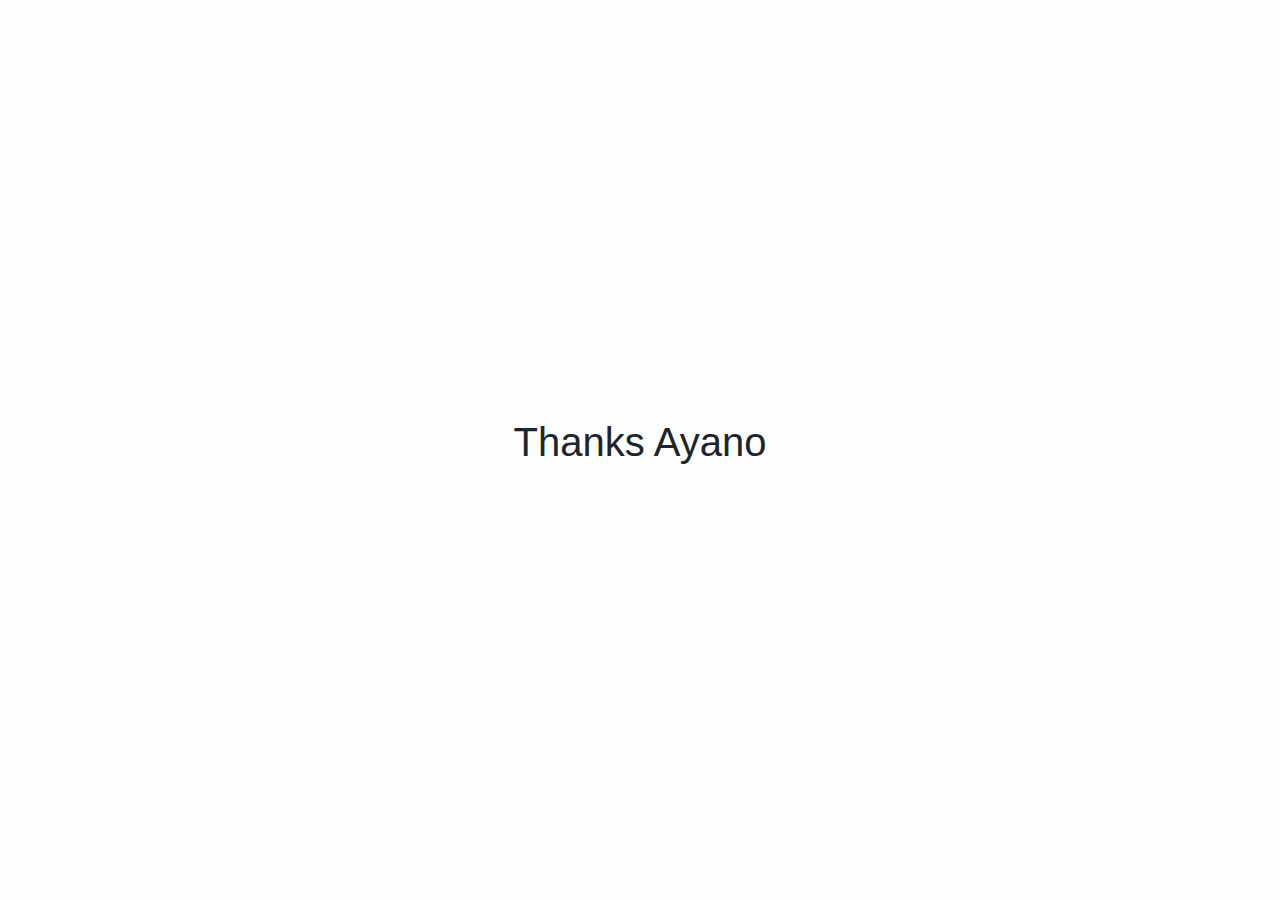
==== for_ayano.html @ cddca2f8 "proto-v2.0" ====
<!DOCTYPE html>
<html lang="ja">
<head>
    <meta charset="UTF-8">
    <meta name="viewport" content="width=device-width, initial-scale=1.0, minimum-scale=1.0">
    <title>Thanks Ayano!</title>

    <!-- jQuery -->
    <script src="./js/jquery-3.3.1.min.js" type="text/javascript"></script>

    <!-- BootStrap -->
    <script src="./js/bootstrap.min.js" type="text/javascript"></script>
    <link rel="stylesheet" href="./css/bootstrap.min.css" type="text/css">
    
    <link rel="stylesheet" href="./css/main.css">
    <script src="./js/main.js" type="text/javascript"></script>
</head>
<body>
    <div id="first-screen">
        <h1 id="canvas-txt">Thanks Ayano</h1>
    </div>


    <main id="main">
        <canvas id="canvas"></canvas>
        <div class="container">
            <div class="card shadow text-center my-3">
                <div class="card-header">
                    <h3 class="card-text">
                        Ayano, ありがとう！
                    </h3>
                </div>
            </div>

            <div class="card shadow border-primary mb-3">
                <div class="card-body text-primary">
                    <div class="card-text">
                        本日5日は改正になるでしょう。
                        <div class="text-right">
                            Takuya
                        </div>
                    </div>
                </div>
            </div>
            
            <div class="card shadow border-success mb-3">
                <div class="card-body text-success">
                    <div class="card-text">
                        本日5日は改正になるでしょう。
                        <div class="text-right">
                            Takuya
                        </div>
                    </div>
                </div>
            </div>
            

            <div class="card shadow border-danger mb-3">
                <div class="card-body text-danger">
                    <div class="card-text">
                        本日5日は改正になるでしょう。
                        <div class="text-right">
                            Takuya
                        </div>
                    </div>
                </div>
            </div>
            
            <div class="card shadow border-warning mb-3">
                <div class="card-body text-warning">
                    <div class="card-text">
                        本日5日は改正になるでしょう。
                        <div class="text-right">
                            Takuya
                        </div>
                    </div>
                </div>
            </div>
            
            <div class="card shadow border-info mb-3">
                <div class="card-body text-info">
                    <div class="card-text">
                        本日5日は改正になるでしょう。
                        <div class="text-right">
                            Takuya
                        </div>
                    </div>
                </div>
            </div>
            
            <div class="card shadow border-secondary mb-3">
                <div class="card-body text-secondary">
                    <div class="card-text">
                        本日5日は改正になるでしょう。
                        <div class="text-right">
                            Takuya
                        </div>
                    </div>
                </div>
            </div>
            
            <div class="card shadow border-primary mb-3">
                <div class="card-body text-primary">
                    <div class="card-text">
                        本日5日は改正になるでしょう。
                        <div class="text-right">
                            Takuya
                        </div>
                    </div>
                </div>
            </div>
            
            <div class="card shadow border-success mb-3">
                <div class="card-body text-success">
                    <div class="card-text">
                        本日5日は改正になるでしょう。
                        <div class="text-right">
                            Takuya
                        </div>
                    </div>
                </div>
            </div>
            

            <div class="card shadow border-danger mb-3">
                <div class="card-body text-danger">
                    <div class="card-text">
                        本日5日は改正になるでしょう。
                        <div class="text-right">
                            Takuya
                        </div>
                    </div>
                </div>
            </div>
            
            <div class="card shadow border-warning mb-3">
                <div class="card-body text-warning">
                    <div class="card-text">
                        本日5日は改正になるでしょう。
                        <div class="text-right">
                            Takuya
                        </div>
                    </div>
                </div>
            </div>
            
            <div class="card shadow border-info mb-3">
                <div class="card-body text-info">
                    <div class="card-text">
                        本日5日は改正になるでしょう。
                        <div class="text-right">
                            Takuya
                        </div>
                    </div>
                </div>
            </div>
            
            <div class="card shadow border-secondary mb-3">
                <div class="card-body text-secondary">
                    <div class="card-text">
                        本日5日は改正になるでしょう。
                        <div class="text-right">
                            Takuya
                        </div>
                    </div>
                </div>
            </div>

        </div>

    </main>
    

</body>
</html>
---- css/main.css ----
body {
    background: #fdfdfd;
    font-family: Arial;
}

* {
    user-select: none;
}

#canvas {
    position: fixed;
    width: 100%;
    height: 100%;
    overflow: hidden;
}

#main {
    display: none;
}

#first-screen {
    display: none;
    position: absolute;
    top: 0px;
    right: 0px;
    bottom: 0px;
    left: 0px;
    margin: auto;
    height: 64px;
    text-align: center;
}
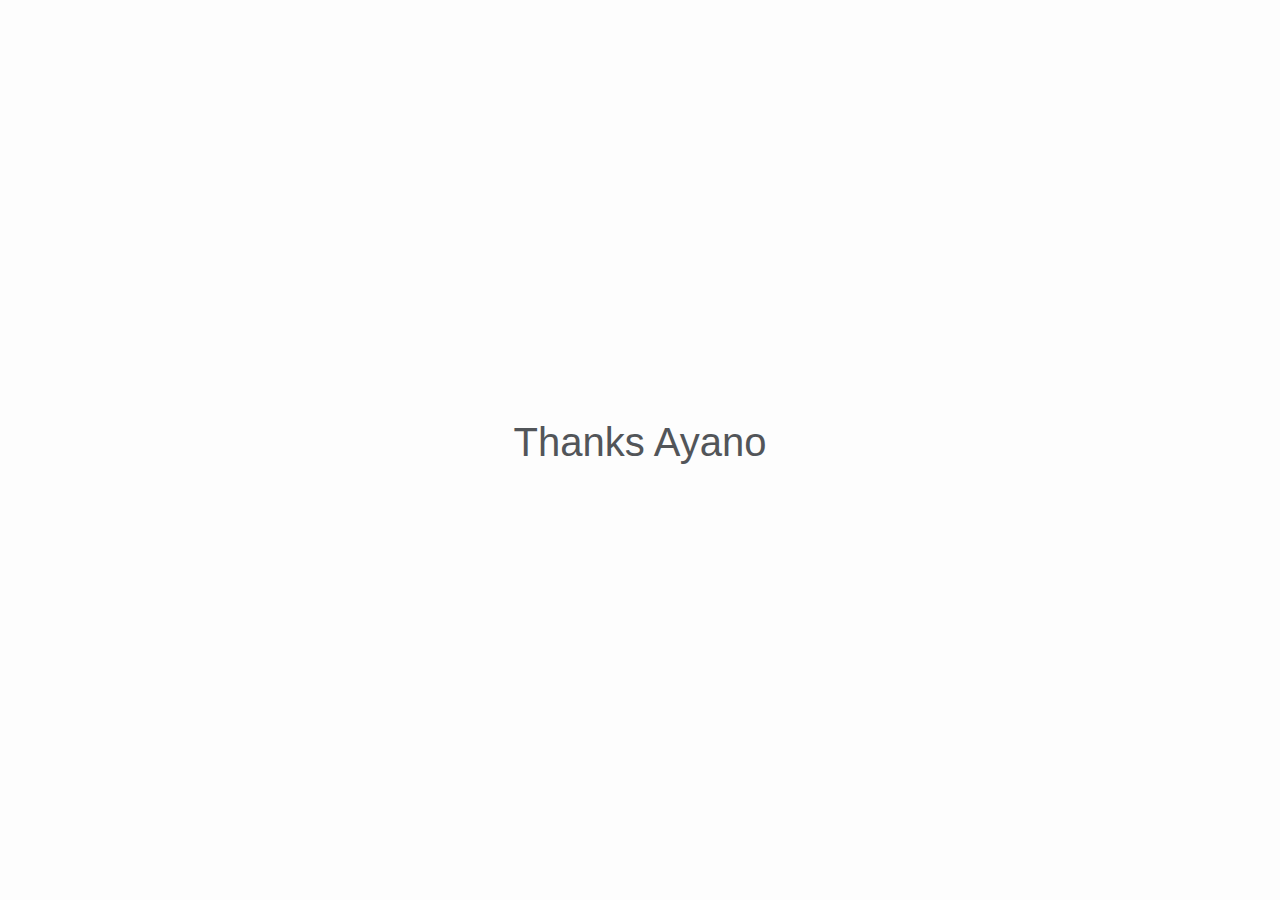
==== commit 235e14ee: "proto-v2.4" ====
--- a/for_ayano.html
+++ b/for_ayano.html
@@ -27,7 +27,7 @@
             <div class="card shadow text-center my-3">
                 <div class="card-header">
                     <h3 class="card-text">
-                        Ayano, ありがとう！
+                        Ayano<br>ありがとう！
                     </h3>
                 </div>
             </div>
@@ -35,9 +35,15 @@
             <div class="card shadow border-primary mb-3">
                 <div class="card-body text-primary">
                     <div class="card-text">
-                        本日5日は改正になるでしょう。
+                        私が誘って入ってくれたあやの😊<br>
+                        みんなあなたの事を可愛い可愛い言ってて謎に私の鼻が高かったよ笑<br>
+                        高校から仲良くなってバイトも一緒でいろんな話して今でも仲良くてほんとにH&Mにはいってくれてありがとう🙇‍♀️<br>
+                        <br>
+                        これからも飲みに行ったりご飯行ったり遊んだりしようね🤗<br>
+                        看護師頑張ってね💪🏽<br>
+                        いつまでも大好きだよ🥰
                         <div class="text-right">
-                            Takuya
+                            Rinka
                         </div>
                     </div>
                 </div>
@@ -46,9 +52,11 @@
             <div class="card shadow border-success mb-3">
                 <div class="card-body text-success">
                     <div class="card-text">
-                        本日5日は改正になるでしょう。
+                        ホント可愛いくてスタイル抜群で、モデルさんみたいっていつも思ってました😊✨️<br>
+                        ayanoならみんなに愛される看護師さんになると思う！！<br>
+                        応援してるね❤️❤️
                         <div class="text-right">
-                            Takuya
+                            Yukari
                         </div>
                     </div>
                 </div>
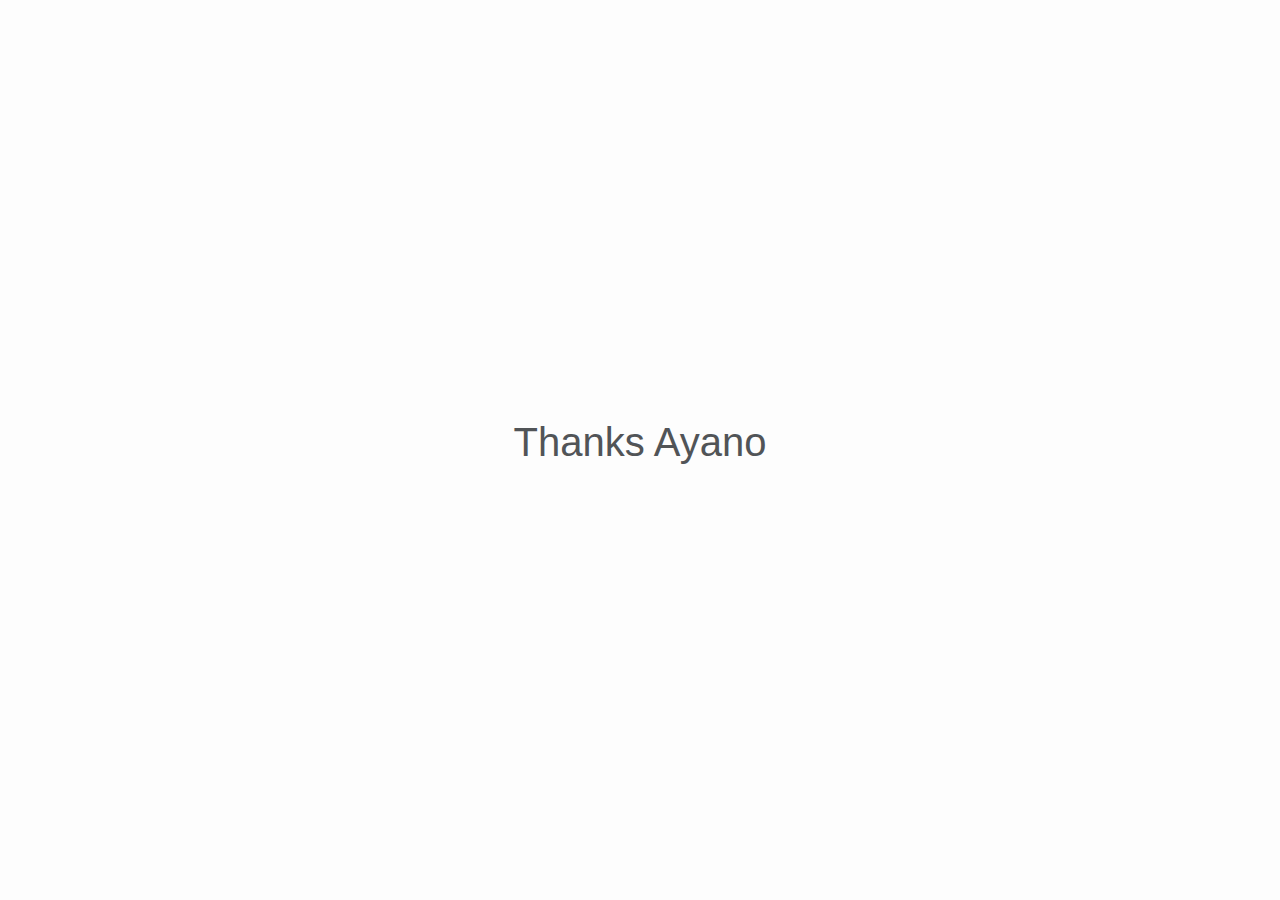
==== commit 12e44228: "proto-v2.4.1" ====
--- a/for_ayano.html
+++ b/for_ayano.html
@@ -2,7 +2,7 @@
 <html lang="ja">
 <head>
     <meta charset="UTF-8">
-    <meta name="viewport" content="width=device-width, initial-scale=1.0, minimum-scale=1.0">
+    <meta name="viewport" content="width=device-width, initial-scale=1.0, minimum-scale=1.0, maximum-scale=1.0, user-scalable=no">
     <title>Thanks Ayano!</title>
 
     <!-- jQuery -->
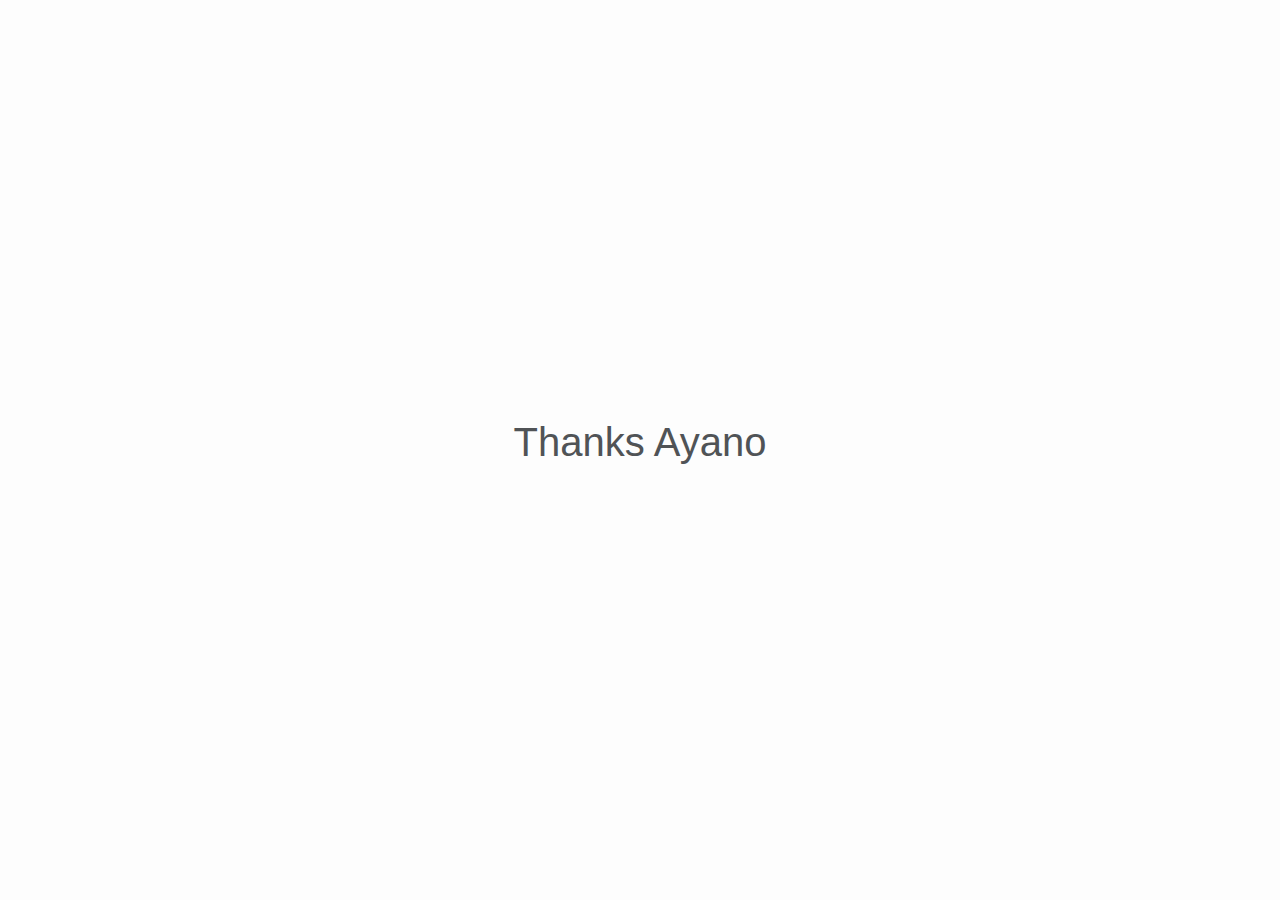
==== commit 6f7b35d7: "proto-v2.4.3" ====
--- a/for_ayano.html
+++ b/for_ayano.html
@@ -66,9 +66,12 @@
             <div class="card shadow border-danger mb-3">
                 <div class="card-body text-danger">
                     <div class="card-text">
-                        本日5日は改正になるでしょう。
+                        あやのん！<br>
+                        中途半端な状態をきらう あやのん！<br>
+                        タスクフルなときは中途半端になるのもしかたないです。<br>
+                        割り切って次に進みましょ😊
                         <div class="text-right">
-                            Takuya
+                            Atsushi
                         </div>
                     </div>
                 </div>
@@ -77,7 +80,9 @@
             <div class="card shadow border-warning mb-3">
                 <div class="card-body text-warning">
                     <div class="card-text">
-                        本日5日は改正になるでしょう。
+                        周りが何を言おうと自分の目標を変えずに生きて！<br>
+                        目標を持ち続けることでより高みにいけるはず！<br>
+                        応援してるよ！
                         <div class="text-right">
                             Takuya
                         </div>
@@ -88,9 +93,13 @@
             <div class="card shadow border-info mb-3">
                 <div class="card-body text-info">
                     <div class="card-text">
-                        本日5日は改正になるでしょう。
+                        入ってきた時からとにかく可愛くて凛としててお人形さんだったね🥰<br>
+                        途中からそんなにシフト合わなかったけどたまに会えた時は癒しでした～❤️<br>
+                        春からお仕事頑張ってね💐<br>
+                        そしてお店にも来てね～<br>
+                        今までありがとう‪‪お疲れ様❤️
                         <div class="text-right">
-                            Takuya
+                            Sarina
                         </div>
                     </div>
                 </div>
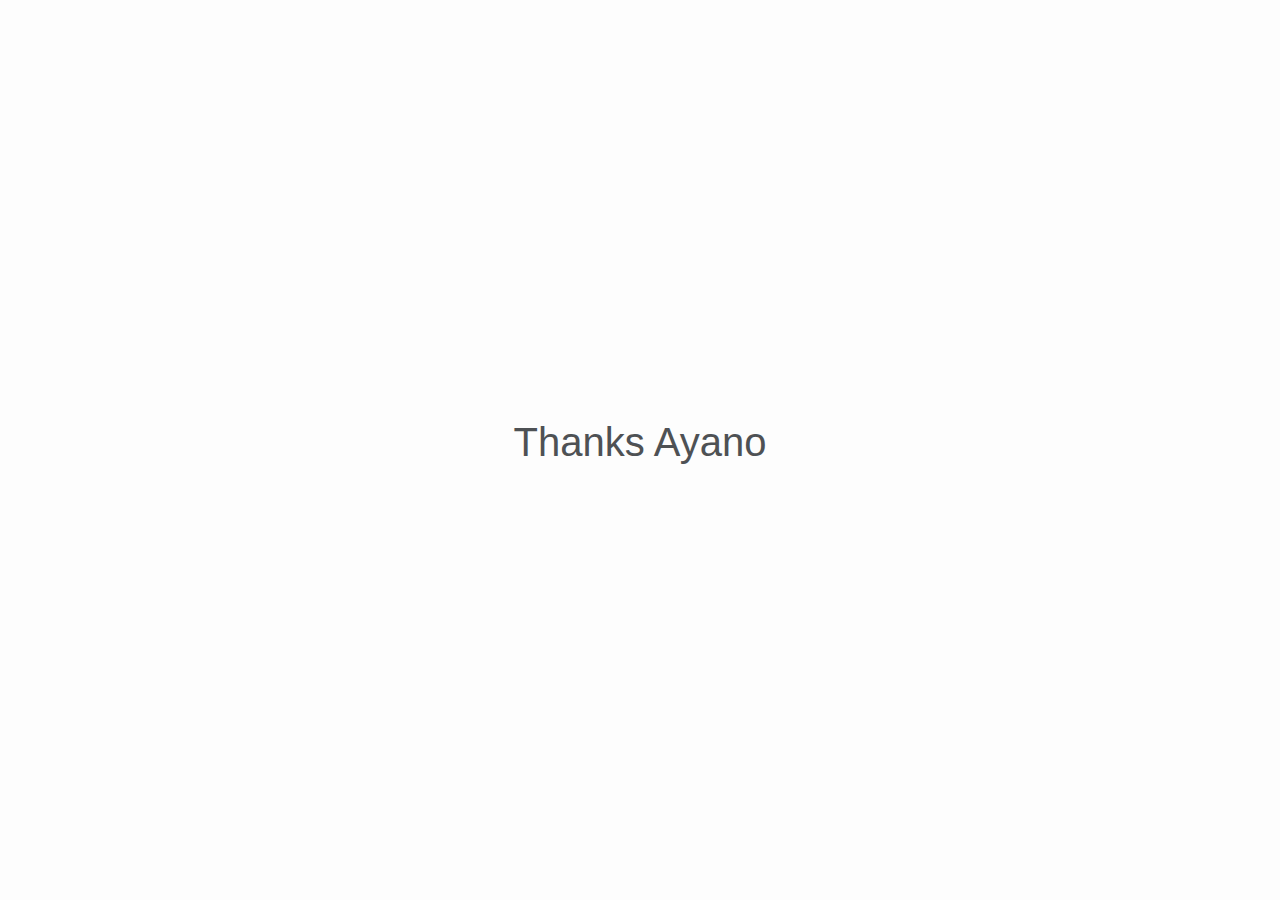
==== commit cae6df89: "proto-v2.4.4" ====
--- a/for_ayano.html
+++ b/for_ayano.html
@@ -108,9 +108,12 @@
             <div class="card shadow border-secondary mb-3">
                 <div class="card-body text-secondary">
                     <div class="card-text">
-                        本日5日は改正になるでしょう。
-                        <div class="text-right">
-                            Takuya
+                        あやのたんへ<br>
+                        可愛くてしょうがなかった❤️<br>
+                        いつも、ゆりさん、ゆりさんて来てくれて嬉しかった✨<br>
+                        寂しくなるけどお仕事頑張ってね✨✨
+                        <div class="text-right">
+                            Yuriko
                         </div>
                     </div>
                 </div>
@@ -119,9 +122,17 @@
             <div class="card shadow border-primary mb-3">
                 <div class="card-body text-primary">
                     <div class="card-text">
-                        本日5日は改正になるでしょう。
-                        <div class="text-right">
-                            Takuya
+                        スタイル抜群なアヤノ。<br>
+                        笑顔が可愛い過ぎるアヤノ。<br>
+                        鼻が高いアヤノ。<br>
+                        お尻が美し過ぎるアヤノ。<br>
+                        てか、<br>
+                        原形そのものが良過ぎるアヤノ。<br>
+                        全てが好きでした💕<br>
+                        <br>
+                        いつまでたってもアヤノはアヤノでいてね💕
+                        <div class="text-right">
+                            Chikako
                         </div>
                     </div>
                 </div>
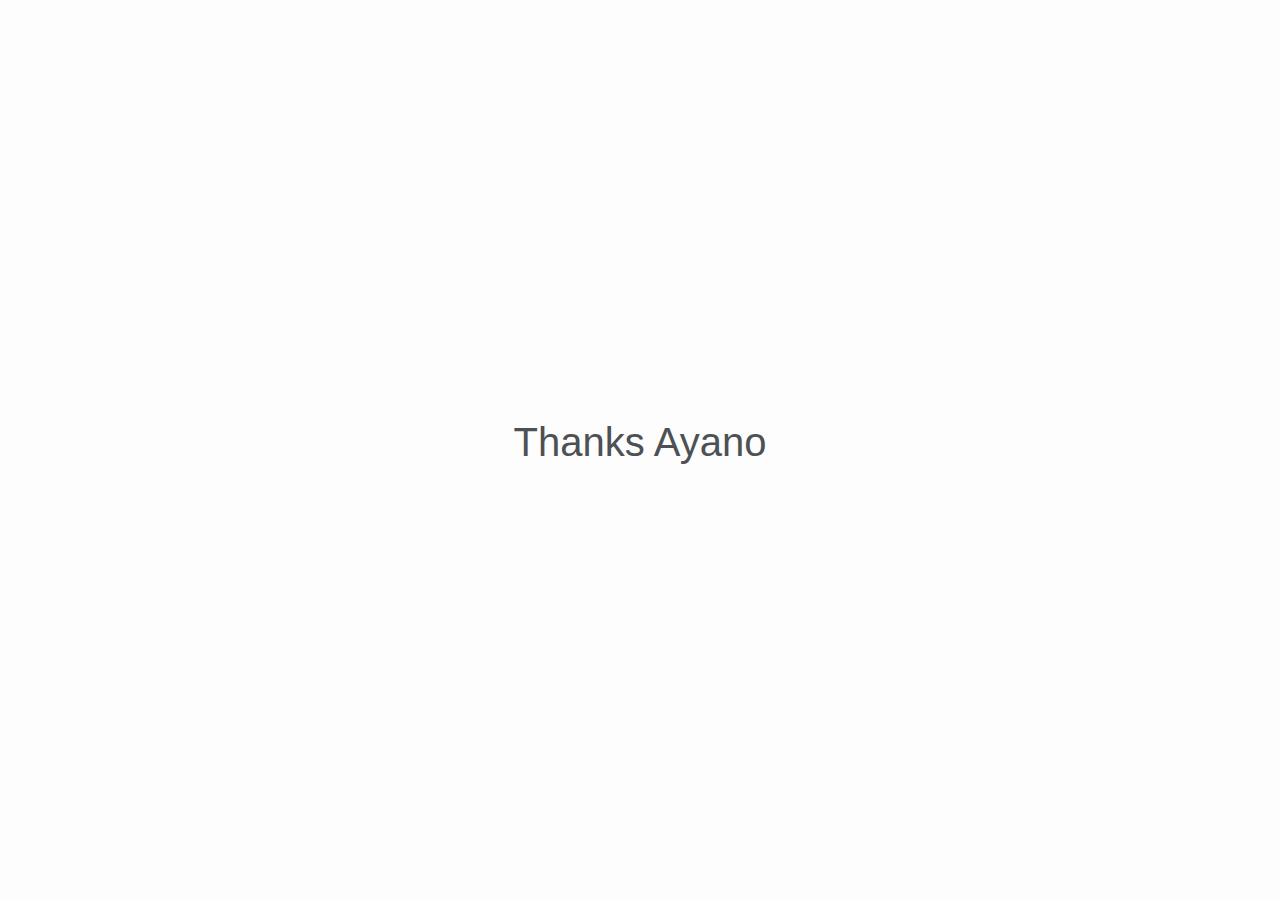
==== commit 833f4e87: "product v1.0" ====
--- a/for_ayano.html
+++ b/for_ayano.html
@@ -141,9 +141,17 @@
             <div class="card shadow border-success mb-3">
                 <div class="card-body text-success">
                     <div class="card-text">
-                        本日5日は改正になるでしょう。
+                        どんなに面倒くさいタスクを頼んだり、<br>
+                        引き継ぎをしても ｢いいですよ！｣ って<br>
+                        女神様なんですか？？ぐらいの<br>
+                        とびきりの笑顔を向けて<br>
+                        引き受けてくれるあやのちゃんに<br>
+                        ほんと助けられてました、ありがとうㅠㅠ ❤︎<br>
+                        看護師さん頑張ってね！<br>
+                        陰ながら応援しています✧✧<br>
+                        本当にお世話になりましたありがとう🌷
                         <div class="text-right">
-                            Takuya
+                            Miho.Sa
                         </div>
                     </div>
                 </div>
@@ -153,9 +161,13 @@
             <div class="card shadow border-danger mb-3">
                 <div class="card-body text-danger">
                     <div class="card-text">
-                        本日5日は改正になるでしょう。
+                        あやのへ❤<br>
+                        どうして、そんなに可愛いの💕<br>
+                        可愛い看護師さんに看病されたい😍<br>
+                        お尻が綺麗なあやのちゃん。見れなくなるの残念😂<br>
+                        たまにお顔見せてね😘
                         <div class="text-right">
-                            Takuya
+                            Naoko
                         </div>
                     </div>
                 </div>
@@ -164,36 +176,17 @@
             <div class="card shadow border-warning mb-3">
                 <div class="card-body text-warning">
                     <div class="card-text">
-                        本日5日は改正になるでしょう。
+                        嫌という程うち辞める時伝えたつもり。短くね、短く。笑
+                        何回も言うけどここまで仲良くなれると思ってなかった
+                        仲良くなれたのもh&mのおかげ。
+                        大好きなお店とのお別れ切ないよね
+                        大好き、お疲れ様❤️😭
                         <div class="text-right">
-                            Takuya
+                            Non
                         </div>
                     </div>
                 </div>
             </div>
-            
-            <div class="card shadow border-info mb-3">
-                <div class="card-body text-info">
-                    <div class="card-text">
-                        本日5日は改正になるでしょう。
-                        <div class="text-right">
-                            Takuya
-                        </div>
-                    </div>
-                </div>
-            </div>
-            
-            <div class="card shadow border-secondary mb-3">
-                <div class="card-body text-secondary">
-                    <div class="card-text">
-                        本日5日は改正になるでしょう。
-                        <div class="text-right">
-                            Takuya
-                        </div>
-                    </div>
-                </div>
-            </div>
-
         </div>
 
     </main>
